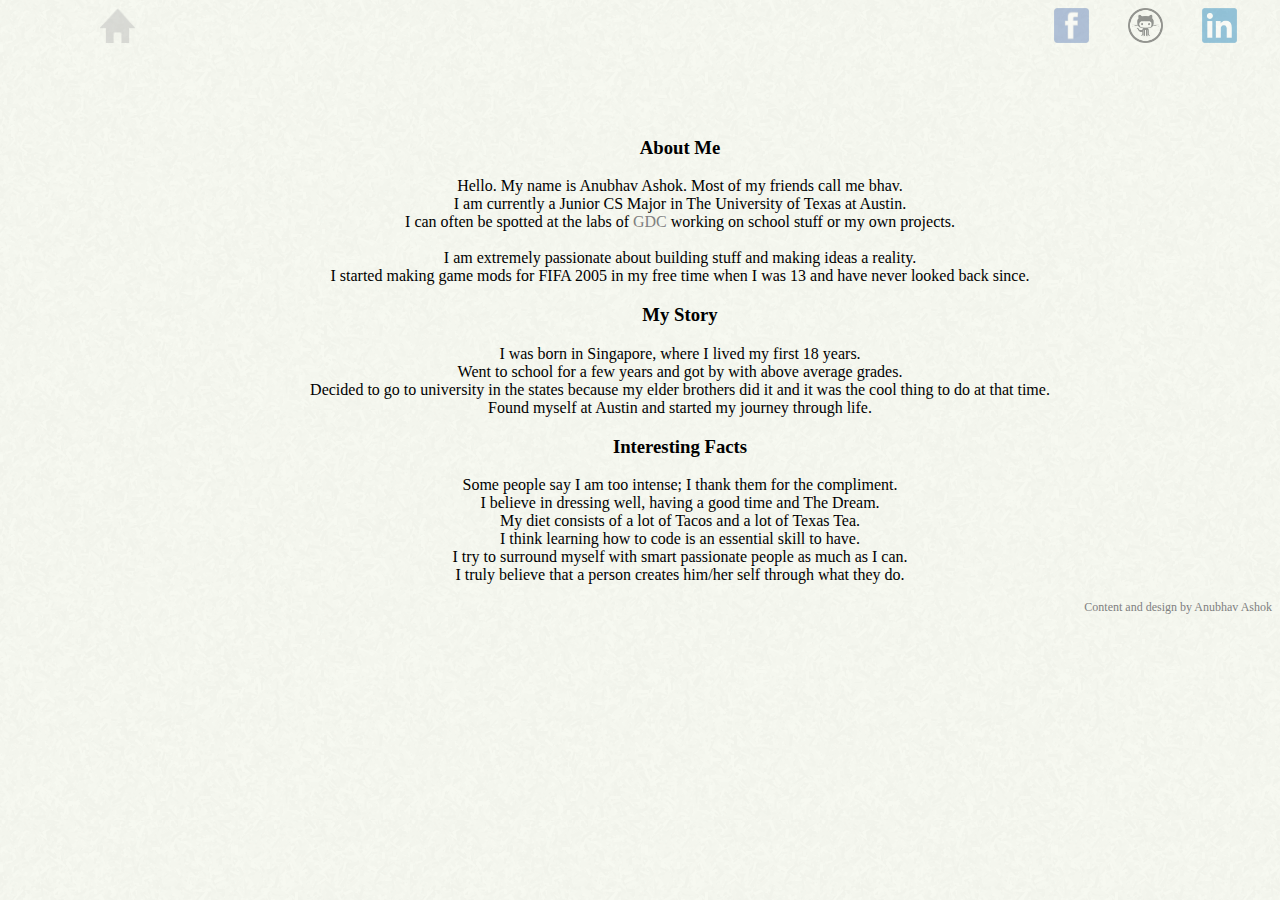
==== about.html @ 6b45aab1 "Added kudos button, images, about me page" ====
<!DOCTYPE = html>
<html>
<head>
<link type="text/css" rel="stylesheet" href="style.css">
</head>
<body background ="images/background2.png">
<ul class="navlist">
	<a href="index.html"><img class="nav" id =home src ="images/home.png" ></a>
	
	<a href="http://www.facebook.com/anubhav.ashok"><img class="nav" id =facebook src="images/fb.png"></a>
	
	<a href="http://www.github.com/anubhavashok"><img class="nav" id =github src="images/github2.png" ></a>
	
	<a href="http://www.linkedin.com/pub/anubhav-ashok/57/432/227"><img class="nav" id =linkedin src="images/linkedin.png" ></a>
<ul>
<div id="mystory">
<h3 style ="text-align:center;">About Me</h3>
<p>Hello. My name is Anubhav Ashok. Most of my friends call me bhav. <br>
I am currently a Junior CS Major in The University of Texas at Austin. <br>
I can often be spotted at the labs of <a href="http://www.utexas.edu/maps/main/buildings/gdc.html">GDC</a> working on school stuff or my own projects. <br><br>
I am extremely passionate about building stuff and making ideas a reality. <br>
I started making game mods for FIFA 2005 in my free time when I was 13 and have never looked back since.
</p>
<h3 style ="text-align:center;">My Story</h3>
<p>
I was born in Singapore, where I lived my first 18 years.<br>
Went to school for a few years and got by with above average grades. <br>
Decided to go to university in the states because my elder brothers did it and it was the cool thing to do at that time. <br>
Found myself at Austin and started my journey through life. <br>
</p>
<h3 style ="text-align:center;">Interesting Facts</h3>
<p>
Some people say I am too intense; I thank them for the compliment.<br>
I believe in dressing well, having a good time and The Dream.<br>
My diet consists of a lot of Tacos and a lot of Texas Tea.<br>
I think learning how to code is an essential skill to have.<br>
I try to surround myself with smart passionate people as much as I can.<br>
I truly believe that a person creates him/her self through what they do. <br>
</p>
</div>

<footer>
	Content and design by <a href="mailto:anubhavashok93@gmail.com">Anubhav Ashok</a>
</body>
</html>
---- style.css ----
.nav
{
	opacity: 0.4;
	-moz-backface-visibility:    hidden;
	height: 35px;
	width: 35px;
	padding-right: 35px;
}
.nav:hover
{
	opacity: 1;	
}
#home
{

	position:absolute;
	left: 100px;
}
.navlist
{
	text-align: right;
}

.main
{
	height: 250px;
	width: 250px;
	border-style: dashed;
	border-color: gray;
	border-width: 2px;
	overflow: hidden;
	display: inline-block;
	margin: 80px;
	font-size: 40px;
	line-height: 120px;
	color: #D0B314;
<!--#E8E9BE,#BAE8CD,#B3E0E6-->
<!--#FFEB85 for yellow, also switch about me and projects -->
}
#projects:hover
{
	color: #3A8A96;
	background: #B3E0E6;
}
#aboutme:hover
{
	color: #A7911F;
	background: #FFE55C;
}
#resources:hover
{
	color: #3C9761;
	background: #BAE8CD;
}
.mainlist
{
	padding-top: 65px;
	text-align: center;

}
a, a:focus
{
	text-decoration: none;
	outline: 0;
	color: gray;
}
#quote
{
	color: gray;
	font-style: italic;
	font-size: 18px;
	text-align: center;
}
#quoteby
{
	color: gray;
	font-style: italic;
	text-align: right;
	font-size: 15px;
	padding-right: 480px;
}
footer
{
	clear:both;
	text-align: right;
	color: gray;
	font-size: 12px;
}
/*Resources*/
.linklist
{
	text-align: center;
	padding: 85px;
}
.linkcat
{
	font-size: 40px;
	padding: 25px;
}
.link
{
	font-size: 25px;
}

/*About Me*/
#mystory
{
	padding-top: 6%;
	text-align: center;
}
#portrait
{
	width: 35px;
	height: 35px;
}
/*Projects*/
/*HPCQuest*/
#project
{
	background-color: white;
	border: dashed;
	border-color:gray;
	width: 60%;
	height: 80%;
	margin:auto;
}
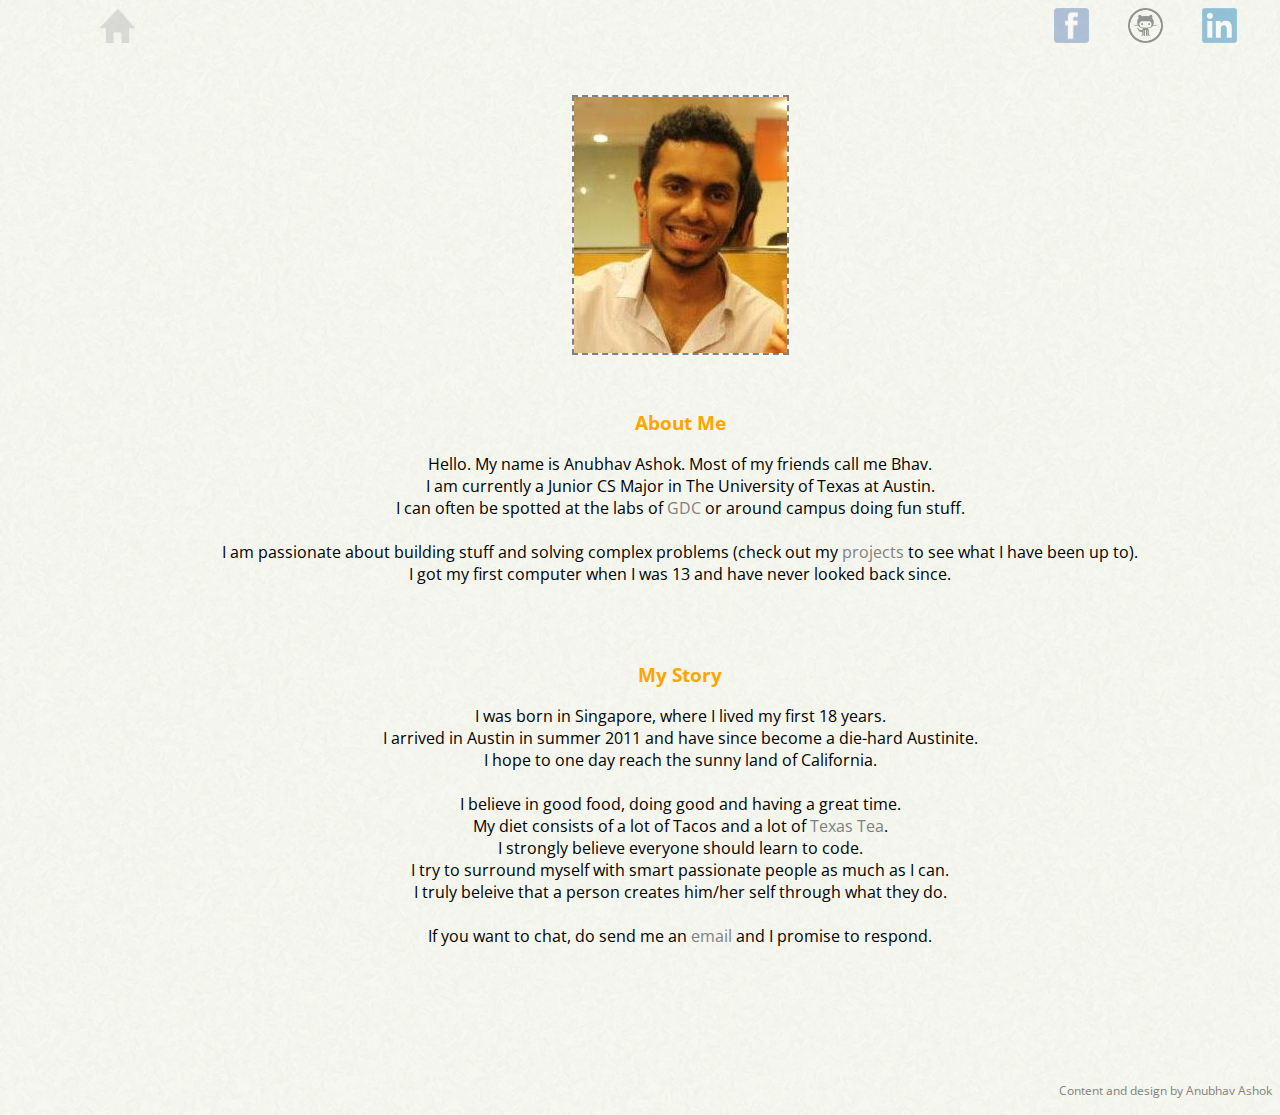
==== commit fb47a76f: "Added images to front page" ====
--- a/about.html
+++ b/about.html
@@ -1,11 +1,12 @@
 <!DOCTYPE = html>
 <html>
 <head>
+<link href='http://fonts.googleapis.com/css?family=Open+Sans' rel='stylesheet' type='text/css'>
 <link type="text/css" rel="stylesheet" href="style.css">
 </head>
-<body background ="images/background2.png">
+<body class ="body" background ="images/background2.png">
 <ul class="navlist">
-	<a href="index.html"><img class="nav" id =home src ="images/home.png" ></a>
+	<a href="index.php"><img class="nav" id =home src ="images/home.png" ></a>
 	
 	<a href="http://www.facebook.com/anubhav.ashok"><img class="nav" id =facebook src="images/fb.png"></a>
 	
@@ -14,28 +15,29 @@
 	<a href="http://www.linkedin.com/pub/anubhav-ashok/57/432/227"><img class="nav" id =linkedin src="images/linkedin.png" ></a>
 <ul>
 <div id="mystory">
-<h3 style ="text-align:center;">About Me</h3>
-<p>Hello. My name is Anubhav Ashok. Most of my friends call me bhav. <br>
+<img id="mypic" src="images/mypic.jpg">
+<h3 class= "about_titles">About Me</h3>
+Hello. My name is Anubhav Ashok. Most of my friends call me Bhav. <br>
 I am currently a Junior CS Major in The University of Texas at Austin. <br>
-I can often be spotted at the labs of <a href="http://www.utexas.edu/maps/main/buildings/gdc.html">GDC</a> working on school stuff or my own projects. <br><br>
-I am extremely passionate about building stuff and making ideas a reality. <br>
-I started making game mods for FIFA 2005 in my free time when I was 13 and have never looked back since.
+I can often be spotted at the labs of <a href="http://www.utexas.edu/maps/main/buildings/gdc.html">GDC</a> or around campus doing fun stuff.<br>
+<br>
+I am passionate about building stuff and solving complex problems (check out my <a href="projects.html">projects</a> to see what I have been up to). <br>
+I got my first computer when I was 13 and have never looked back since.<br>
+<br>
+<h3 class= "about_titles">My Story</h3>
+<p>
+I was born in Singapore, where I lived my first 18 years. <br>
+I arrived in Austin in summer 2011 and have since become a die-hard Austinite. <br>
+I hope to one day reach the sunny land of California.<br>
+<br>
+I believe in good food, doing good and having a great time.<br>
+My diet consists of a lot of Tacos and a lot of <a href="http://www.teasoftexas.com/">Texas Tea</a>.<br>
+I strongly believe everyone should learn to code.<br>
+I try to surround myself with smart passionate people as much as I can.<br>
+I truly beleive that a person creates him/her self through what they do. <br>
+<br>
+If you want to chat, do send me an <a href="mailto:anubhavashok93@gmail.com">email</a> and I promise to respond.<br>
 </p>
-<h3 style ="text-align:center;">My Story</h3>
-<p>
-I was born in Singapore, where I lived my first 18 years.<br>
-Went to school for a few years and got by with above average grades. <br>
-Decided to go to university in the states because my elder brothers did it and it was the cool thing to do at that time. <br>
-Found myself at Austin and started my journey through life. <br>
-</p>
-<h3 style ="text-align:center;">Interesting Facts</h3>
-<p>
-Some people say I am too intense; I thank them for the compliment.<br>
-I believe in dressing well, having a good time and The Dream.<br>
-My diet consists of a lot of Tacos and a lot of Texas Tea.<br>
-I think learning how to code is an essential skill to have.<br>
-I try to surround myself with smart passionate people as much as I can.<br>
-I truly believe that a person creates him/her self through what they do. <br>
 </p>
 </div>
 
--- a/style.css
+++ b/style.css
@@ -1,3 +1,7 @@
+.body
+{
+font-family: 'Open Sans', sans-serif;
+}
 .nav
 {
 	opacity: 0.4;
@@ -37,20 +41,47 @@
 <!--#E8E9BE,#BAE8CD,#B3E0E6-->
 <!--#FFEB85 for yellow, also switch about me and projects -->
 }
+#projects
+{
+	background-image: url('images/projects.png');
+	background-repeat: no-repeat;
+	background-position: bottom;
+}
+#aboutme
+{
+	background-image: url('images/aboutme.png');
+	background-repeat: no-repeat;
+	background-position: bottom;
+}
+#blog
+{
+	background-image: url('images/blog.png');
+	background-repeat: no-repeat;
+	background-position: bottom;
+}
 #projects:hover
 {
 	color: #3A8A96;
-	background: #B3E0E6;
+
+	background-image: url('images/projects2.png');
+	background-position: bottom;
+	background-color: #B3E0E6;
 }
 #aboutme:hover
 {
 	color: #A7911F;
-	background: #FFE55C;
+	background-repeat: no-repeat;
+	background-image: url('images/aboutme2.png');
+	background-position: bottom;
+	background-color: #FFE55C;
 }
-#resources:hover
+#blog:hover
 {
 	color: #3C9761;
-	background: #BAE8CD;
+	background-repeat: no-repeat;
+	background-image: url('images/blog2.png');
+	background-position: bottom;
+	background-color: #BAE8CD;
 }
 .mainlist
 {
@@ -86,7 +117,7 @@
 	color: gray;
 	font-size: 12px;
 }
-/*Resources*/
+/*Blog*/
 .linklist
 {
 	text-align: center;
@@ -103,10 +134,22 @@
 }
 
 /*About Me*/
+#mypic
+{
+	border-style: dashed;
+	border-color: gray;
+	border-width: 2px;
+}
 #mystory
 {
-	padding-top: 6%;
-	text-align: center;
+	padding-top: 4%;
+	text-align:center;
+	padding-bottom: 10%;
+}
+.about_titles
+{
+	padding-top: 3%;
+	color: orange;
 }
 #portrait
 {
@@ -115,12 +158,37 @@
 }
 /*Projects*/
 /*HPCQuest*/
-#project
+.project
 {
-	background-color: white;
+	width:70%;
+	margin: 5%;
+	padding-left: 10%;
+	display: inline;
+	float:left;
+	text-align:center;
+}
+.project_image
+{
 	border: dashed;
 	border-color:gray;
-	width: 60%;
-	height: 80%;
-	margin:auto;
+	float:right;
 }
+.project_text
+{
+	text-align:left;
+}
+#projects_title
+{
+	text-align:center;
+	padding-right: 13%;
+	color:orange;
+}
+/*Coming Soon*/
+#comingsoon
+{
+	padding-top: 15%;
+	font-size: 60px;
+	text-align: center;
+	color: orange;
+}
+
